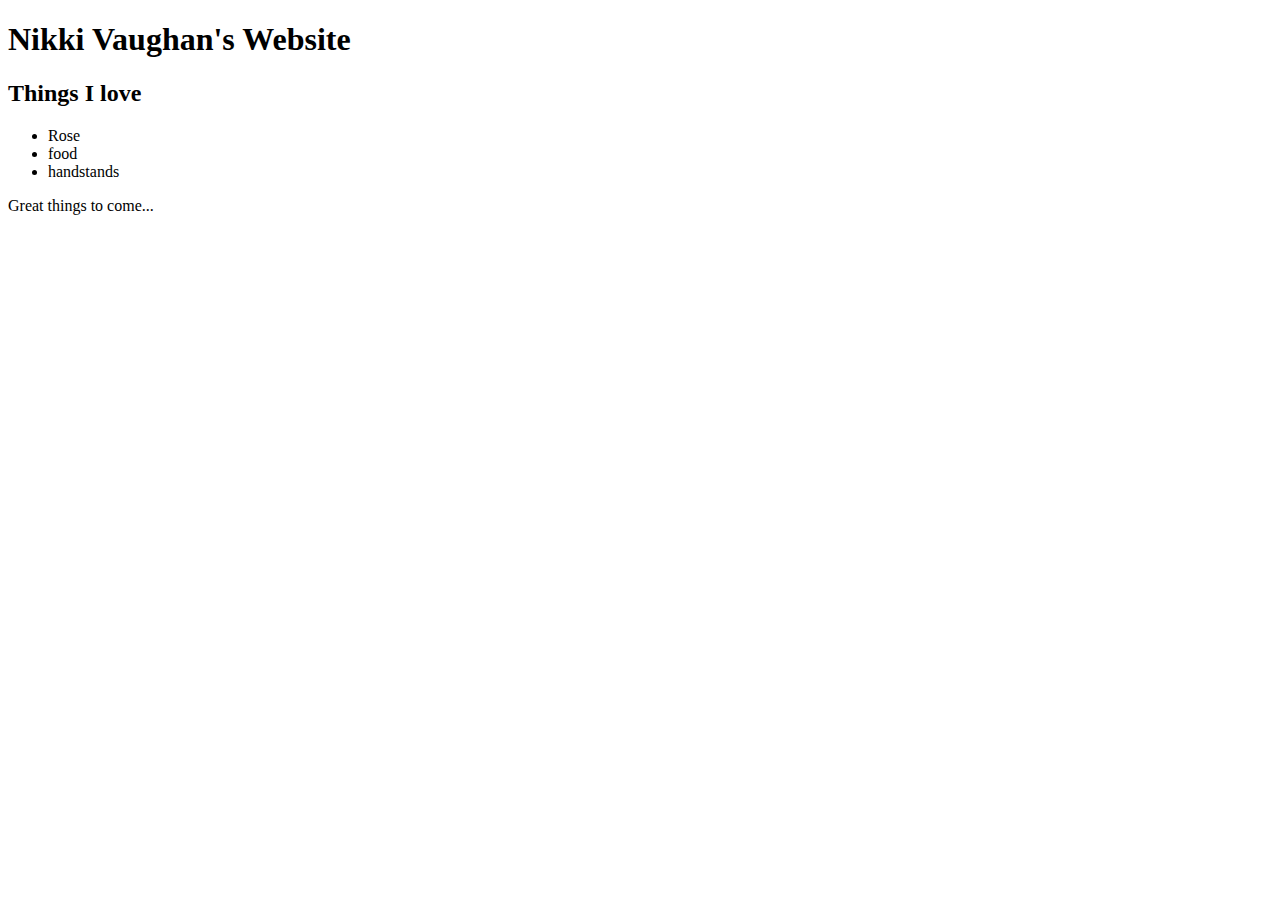
==== index.html @ e51b4624 "Create index.html" ====
<!DOCTYPE html>
<html>
  <head>
    <title> Nikki Vaughan's Website</title>
    <charset="UTF-8">
  </head>
  
  <body>
    <header>
      <h1>Nikki Vaughan's Website</header>
    </header>
    
    <main>
      <h2>Things I love</h2>
      <ul>
        <li>Rose</li>
        <li>food</li>
        <li>handstands</li>
      </ul>
    </main>
    
    <footer>
      <p>Great things to come...</p>
    </footer>
  </body>
</html>
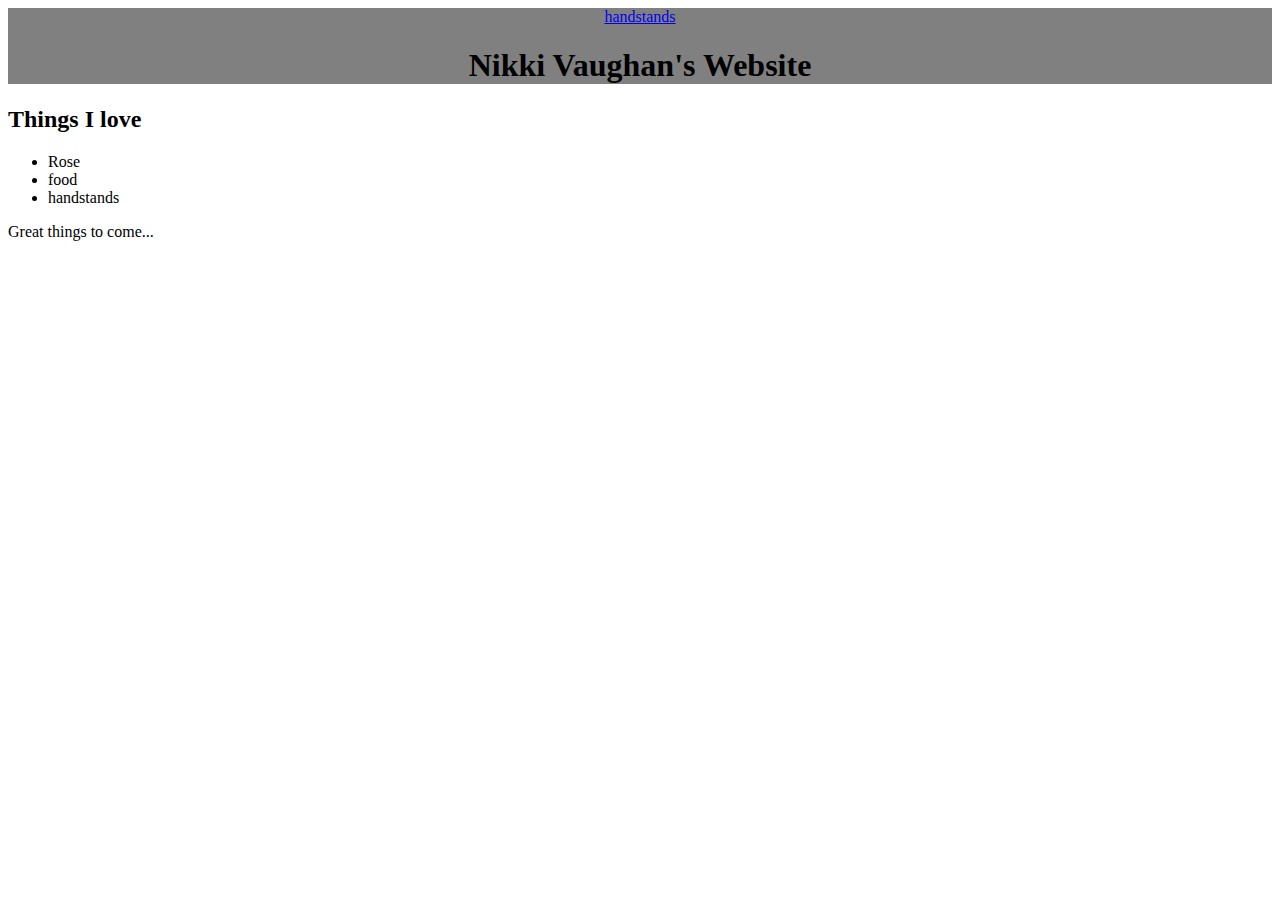
==== commit a3e22ef4: "added link to handstands and css styling" ====
--- a/index.html
+++ b/index.html
@@ -3,11 +3,15 @@
   <head>
     <title> Nikki Vaughan's Website</title>
     <charset="UTF-8">
+    <link href="css/style.css" rel="stylesheet">
   </head>
   
   <body>
     <header>
-      <h1>Nikki Vaughan's Website</header>
+      <nav>
+        <a href="handstands.html">handstands</a>
+      </nav>
+      <h1>Nikki Vaughan's Website</h1>
     </header>
     
     <main>
--- a/css/style.css
+++ b/css/style.css
@@ -0,0 +1,12 @@
+header {
+  background-color: grey;
+  text-align: center;
+}
+img {
+  max-width: 100%;
+  height: auto;
+}
+
+body {
+  font-family: fantasy;
+}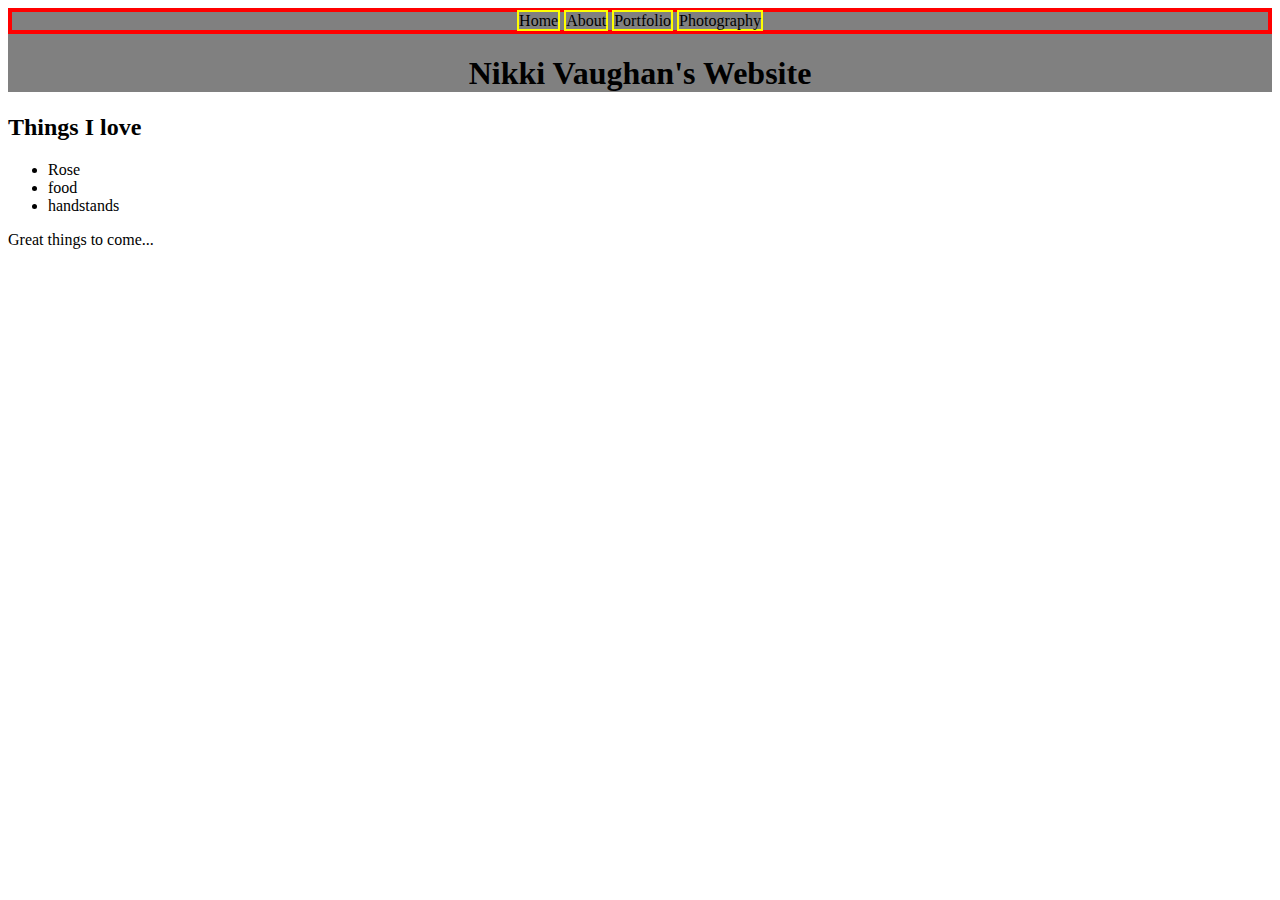
==== commit d30772be: "modified for added pages" ====
--- a/index.html
+++ b/index.html
@@ -4,12 +4,16 @@
     <title> Nikki Vaughan's Website</title>
     <charset="UTF-8">
     <link href="css/style.css" rel="stylesheet">
+    <link rel="icon" href="https://vnikki13.github.io/favicon.png">
   </head>
   
   <body>
     <header>
       <nav>
-        <a href="handstands.html">handstands</a>
+        <a href="index.html">Home</a>
+        <a href="about.html">About</a>
+        <a href="portfolio.html">Portfolio</a>
+        <a href="photography.html">Photography</a>
       </nav>
       <h1>Nikki Vaughan's Website</h1>
     </header>
--- a/css/style.css
+++ b/css/style.css
@@ -3,10 +3,20 @@
   text-align: center;
 }
 img {
-  max-width: 100%;
+  width: 500px;
   height: auto;
 }
 
 body {
   font-family: fantasy;
+}
+
+nav {
+  border: red 4px solid;
+}
+
+nav a {
+  border: yellow 2px solid;
+  text-decoration: none;
+  color: black;
 }